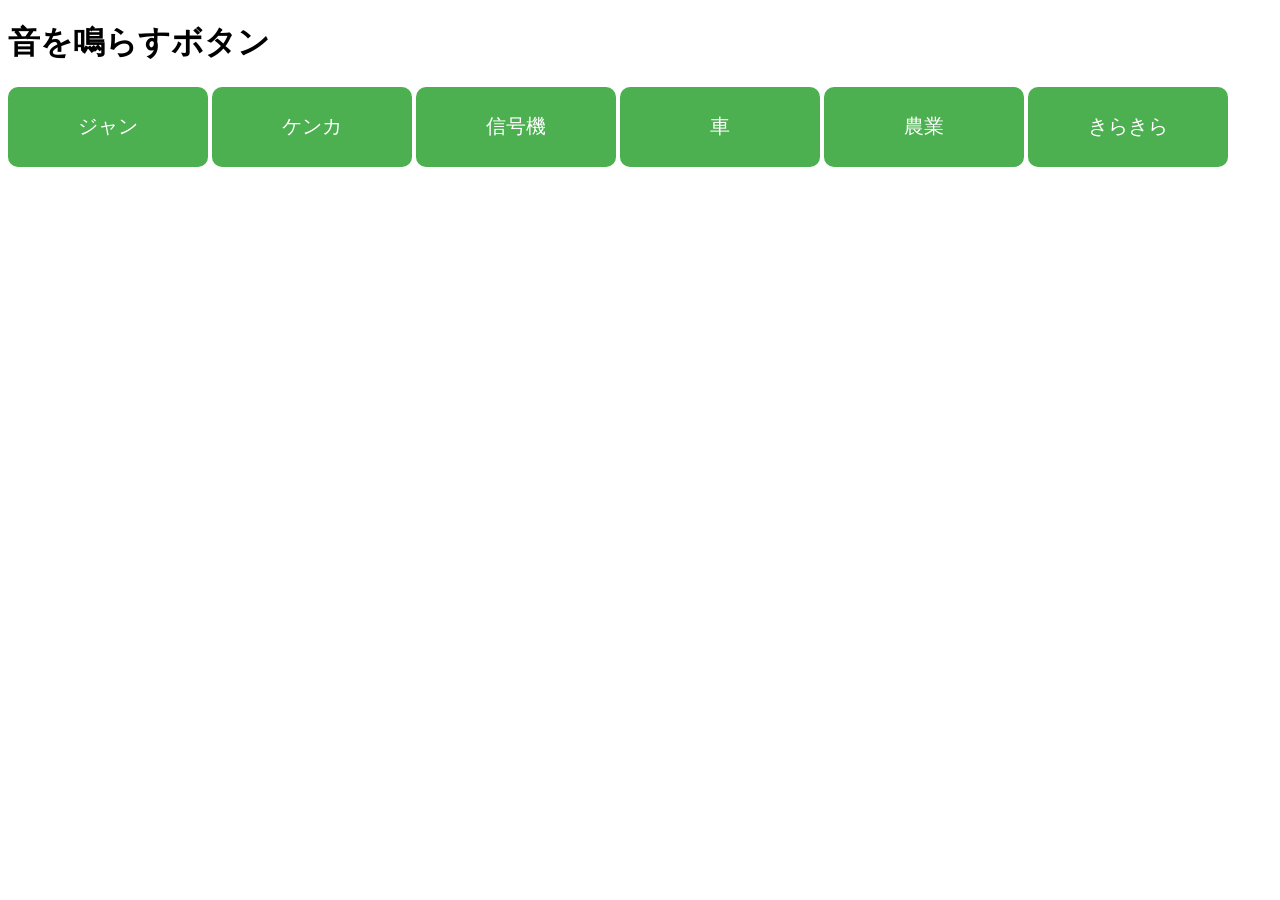
==== index.html @ 5e68af5b "Add files via upload" ====
<!DOCTYPE html>
<html lang="ja">
<head>
    <meta charset="UTF-8">
    <meta name="viewport" content="width=device-width, initial-scale=1.0">
    <title>複数の音を鳴らすボタン</title>
    <link rel="stylesheet" href="style.css">
</head>

<body>
    <h1>音を鳴らすボタン</h1>

    <button class="soundButton" data-sound="01ジャン！.mp3">ジャン</button>
    <button class="soundButton" data-sound="02ケンカ.mp3">ケンカ</button>
    <button class="soundButton" data-sound="03信号機.mp3">信号機</button>
    <button class="soundButton" data-sound="04車走行.mp3">車</button>
    <button class="soundButton" data-sound="05農業.mp3">農業</button>
    <button class="soundButton" data-sound="06きらきら輝く.mp3">きらきら</button>

    <audio id="audioPlayer"></audio>

    <script src="script.js"></script>
</body>
</html>
---- style.css ----
/* ボタンのコンテナ（ボタンを3つずつ並べる） */
.button-container {
    display: flex;
    flex-wrap: wrap;  /* 折り返しを有効にする */
    justify-content: center;  /* ボタンを中央揃え */
    gap: 10px;  /* ボタンの間の余白 */
    max-width: 650px;  /* 3つ並んだときの最大幅 */
    margin: 0 auto; /* 中央配置 */
}

/* ボタンのデザイン */
.soundButton {
    font-size: 20px;
    padding: 15px 30px;
    width: 200px;
    height: 80px;
    background-color: #4CAF50;
    color: white;
    border: none;
    border-radius: 10px;
    cursor: pointer;
    text-align: center;
}

.soundButton:hover {
    background-color: #45a049;
}
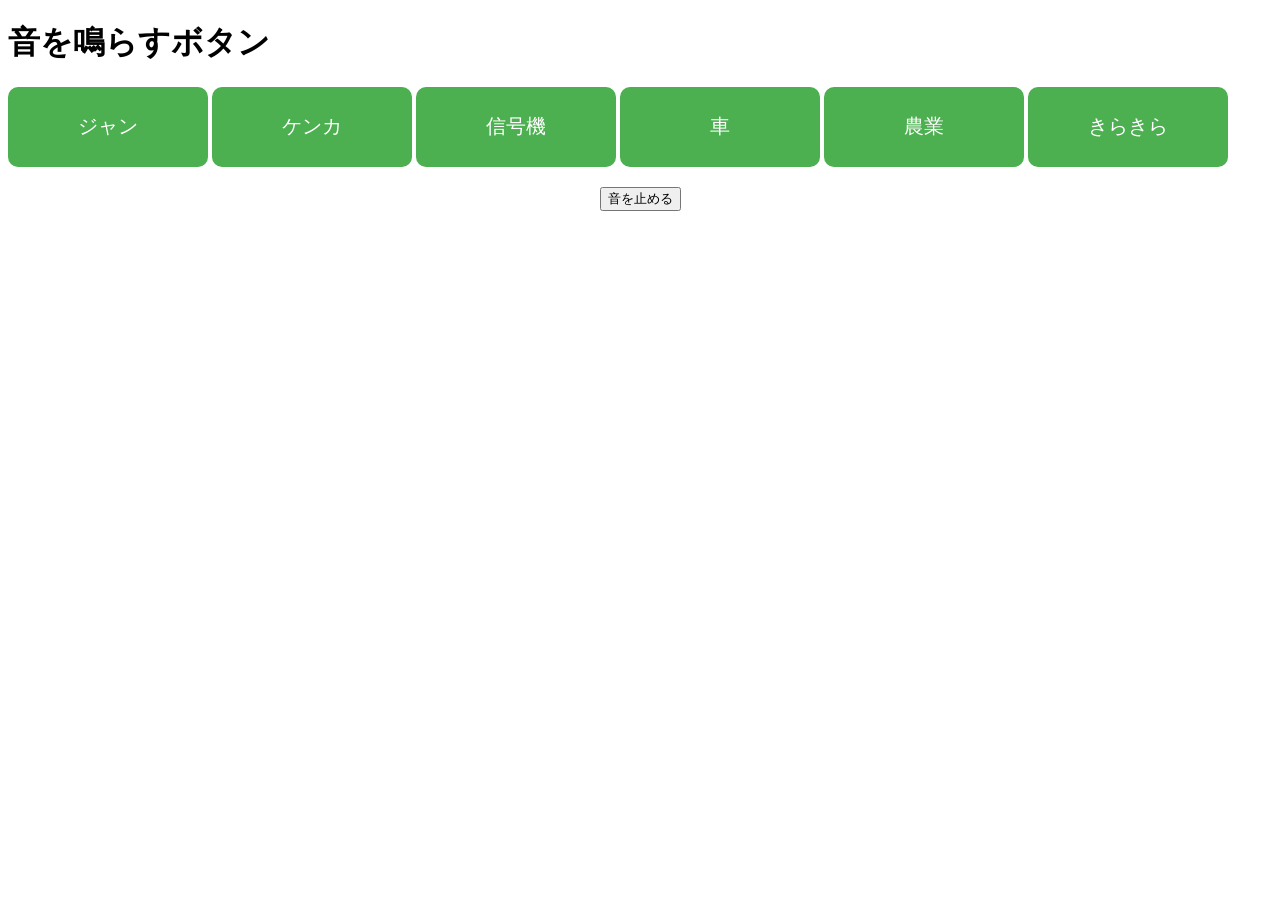
==== commit 83972ff6: "Add files via upload" ====
--- a/index.html
+++ b/index.html
@@ -17,6 +17,13 @@
     <button class="soundButton" data-sound="05農業.mp3">農業</button>
     <button class="soundButton" data-sound="06きらきら輝く.mp3">きらきら</button>
 
+    <!-- 音を止めるボタン -->
+    
+    <div style="text-align: center; margin-top: 20px;">
+        <button id="stopButton">音を止める</button>
+    </div>
+
+    
     <audio id="audioPlayer"></audio>
 
     <script src="script.js"></script>
